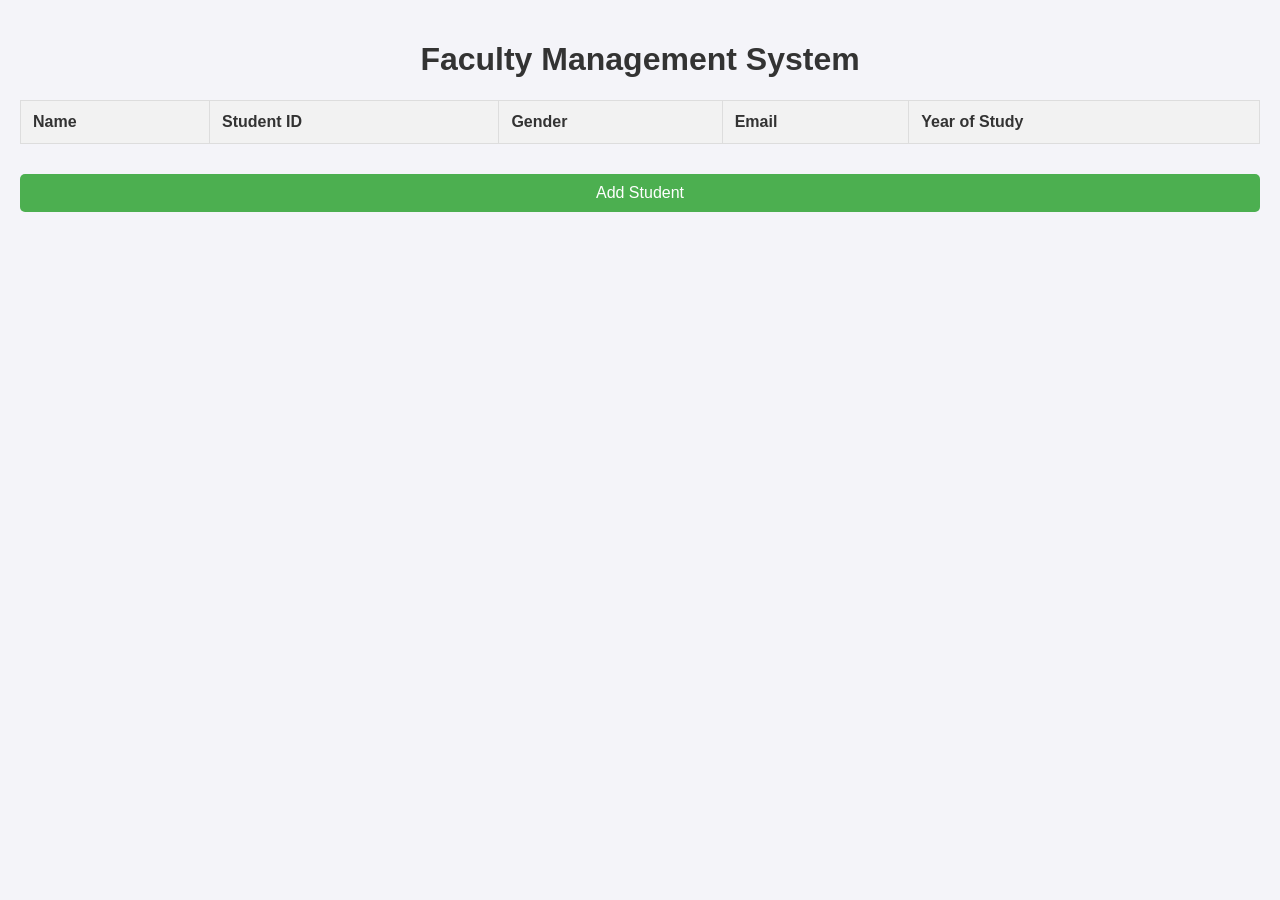
==== students.html @ a087dab1 "New Commit" ====
<!DOCTYPE html>
<html lang="en">
<head>
    <meta charset="UTF-8">
    <meta name="viewport" content="width=device-width, initial-scale=1.0">
    <title>Faculty Management System - Add Student</title>
    <link rel="stylesheet" href="students.css">
</head>
<body>
    <h1>Faculty Management System</h1>

    <!-- Student Table -->
    <table id="studentTable" border="1">
        <thead>
            <tr>
                <th>Name</th>
                <th>Student ID</th>
                <th>Gender</th>
                <th>Email</th>
                <th>Year of Study</th>
            </tr>
        </thead>
        <tbody>
            <!-- Student entries will be added here -->
        </tbody>
    </table>

    <!-- Button to Open Overlay Form -->
    <button id="addStudentBtn" class="btn">Add Student</button>

    <!-- Overlay Form -->
    <div id="overlayForm" class="overlay">
        <div class="form-popup">
            <h2>Add New Student</h2>
            <form id="studentForm">
                <label for="name">Name:</label>
                <input type="text" id="name" name="name" required>

                <label for="studentId">Student ID:</label>
                <input type="text" id="studentId" name="studentId" required>

                <label for="gender">Gender:</label>
                <select id="gender" name="gender" required>
                    <option value="Male">Male</option>
                    <option value="Female">Female</option>
                    <option value="Other">Other</option>
                </select>

                <label for="email">Email:</label>
                <input type="email" id="email" name="email" required>

                <label for="year">Year of Study:</label>
                <input type="number" id="year" name="year" min="1" max="5" required>

                <button type="submit" class="btn">Submit</button>
                <button type="button" id="closeBtn" class="btn">Close</button>
            </form>
        </div>
    </div>

    <script src="students.js"></script>
</body>
</html>
---- students.css ----
/* Basic styling for the page */
body {
    font-family: Arial, sans-serif;
    background-color: #f4f4f9;
    margin: 0;
    padding: 20px;
}

h1 {
    text-align: center;
    color: #333;
}

/* Table Styling */
table {
    width: 100%;
    margin: 20px 0;
    border-collapse: collapse;
    background-color: white;
    border: 1px solid #ddd;
}

th, td {
    padding: 12px;
    text-align: left;
    border-bottom: 1px solid #ddd;
}

th {
    background-color: #f2f2f2;
    color: #333;
}

/* Styling for buttons */
.btn {
    background-color: #4CAF50;
    color: white;
    padding: 10px 20px;
    margin: 10px 0;
    border: none;
    cursor: pointer;
    font-size: 16px;
    border-radius: 5px;
}

.btn:hover {
    background-color: #45a049;
}

/* Overlay form styling */
.overlay {
    display: none;  /* Hidden by default */
    position: fixed;
    top: 0;
    left: 0;
    width: 100%;
    height: 100%;
    background-color: rgba(0, 0, 0, 0.5);  /* Dim the background */
    justify-content: center;
    align-items: center;
    z-index: 1000;
}

.form-popup {
    background-color: white;
    padding: 20px;
    border-radius: 8px;
    width: 300px;
    box-shadow: 0 5px 15px rgba(0, 0, 0, 0.3);
}

label {
    display: block;
    margin: 10px 0 5px;
}

input, select {
    width: 100%;
    padding: 8px;
    margin-bottom: 15px;
    border: 1px solid #ccc;
    border-radius: 4px;
}

button {
    width: 100%;
    padding: 10px;
    border: none;
    border-radius: 4px;
    cursor: pointer;
}
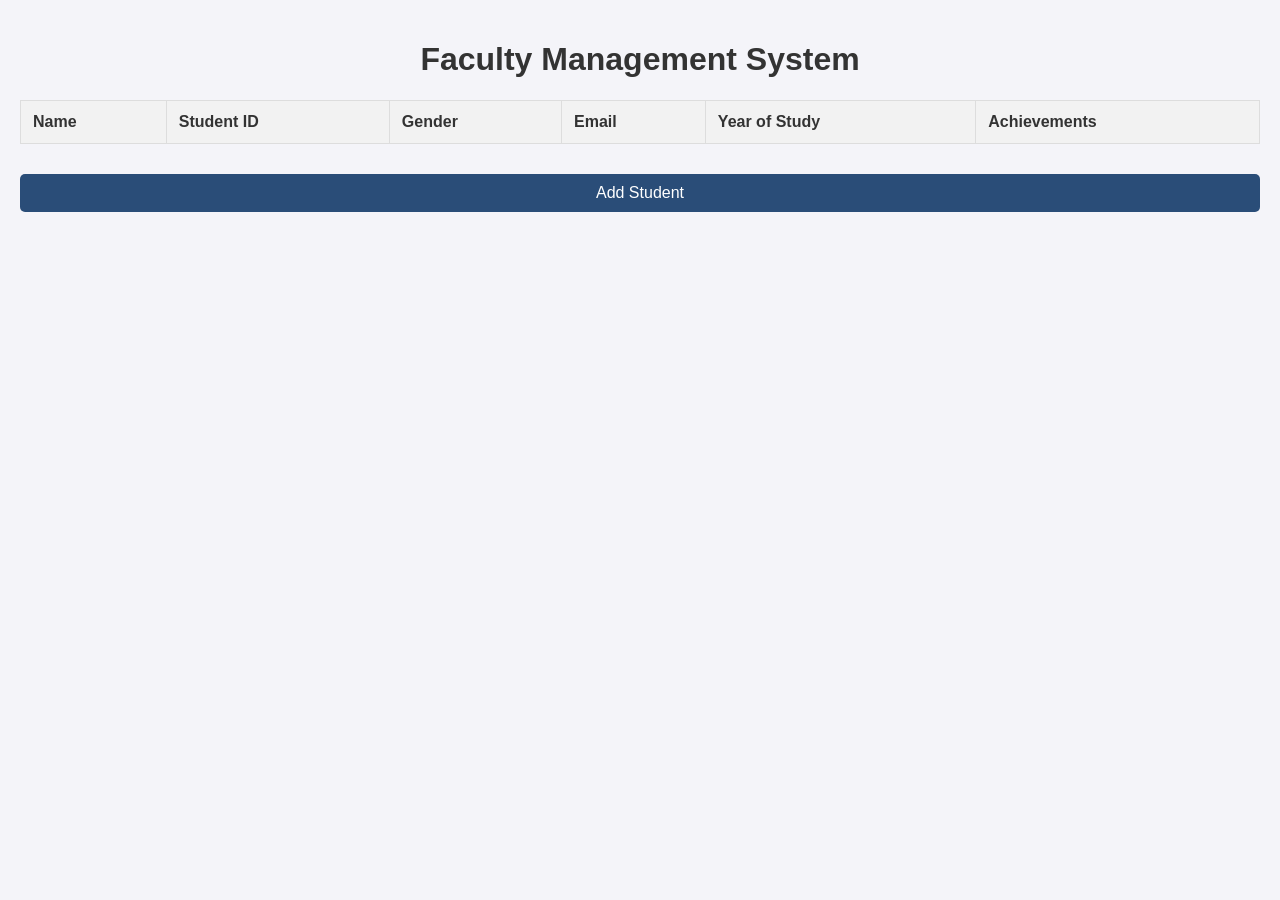
==== commit 0625c06e: "New Commit" ====
--- a/students.html
+++ b/students.html
@@ -18,6 +18,7 @@
                 <th>Gender</th>
                 <th>Email</th>
                 <th>Year of Study</th>
+                <th>Achievements</th>
             </tr>
         </thead>
         <tbody>
--- a/students.css
+++ b/students.css
@@ -33,7 +33,7 @@
 
 /* Styling for buttons */
 .btn {
-    background-color: #4CAF50;
+    background-color: #2a4d78;
     color: white;
     padding: 10px 20px;
     margin: 10px 0;
@@ -44,7 +44,7 @@
 }
 
 .btn:hover {
-    background-color: #45a049;
+    background-color: #39669e;
 }
 
 /* Overlay form styling */
